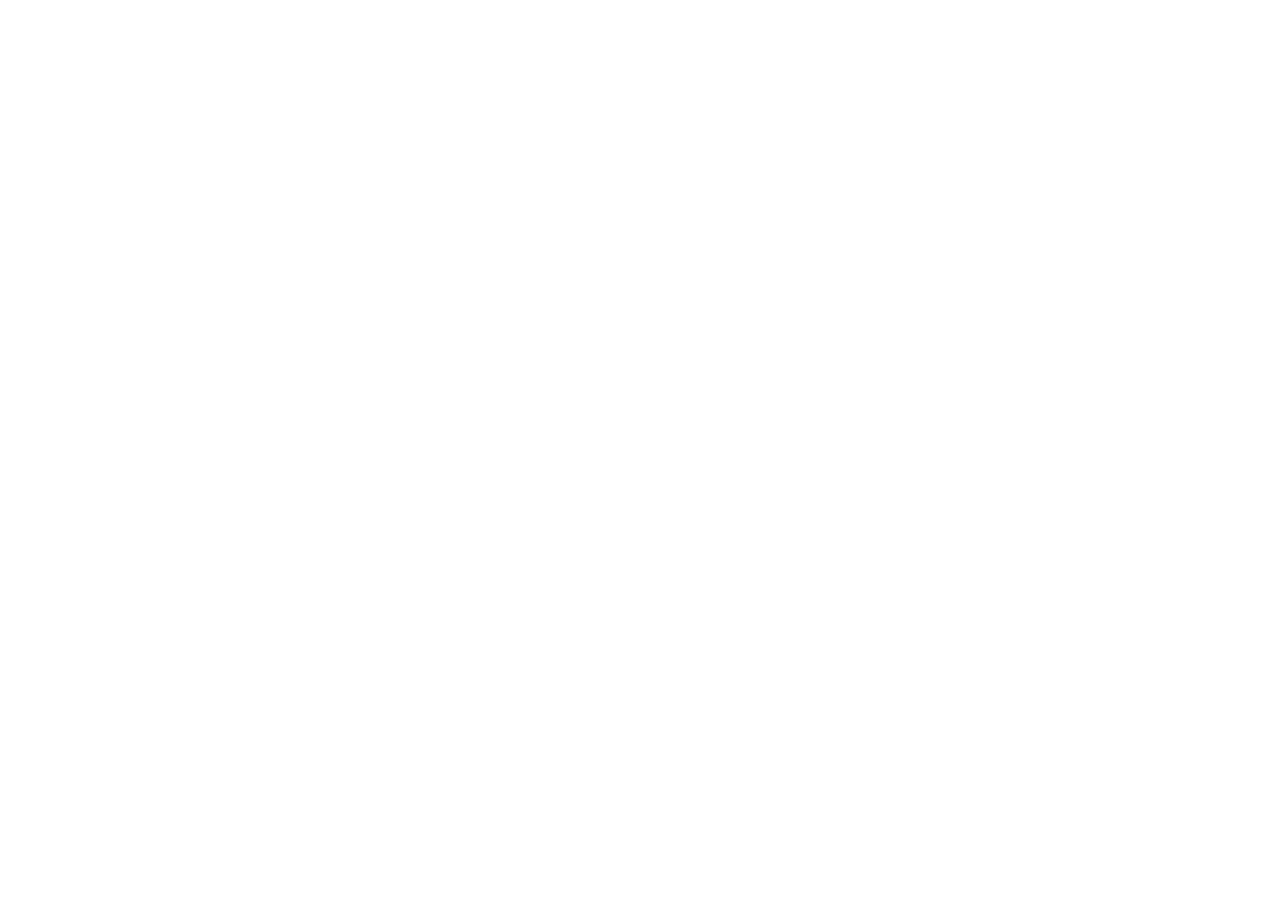
==== fundamentos/Bloco3-IntroduçãoHTMLeCSS/dia1/HTML.html @ 10c35f32 "aprendendo" ====
<!DOCTYPE html>
<html lang="en">
<head>
    <meta charset="UTF-8">
    <meta http-equiv="X-UA-Compatible" content="IE=edge">
    <meta name="viewport" content="width=device-width, initial-scale=1.0">
    <title>Document</title>
</head>
<body>
    
</body>
</html>
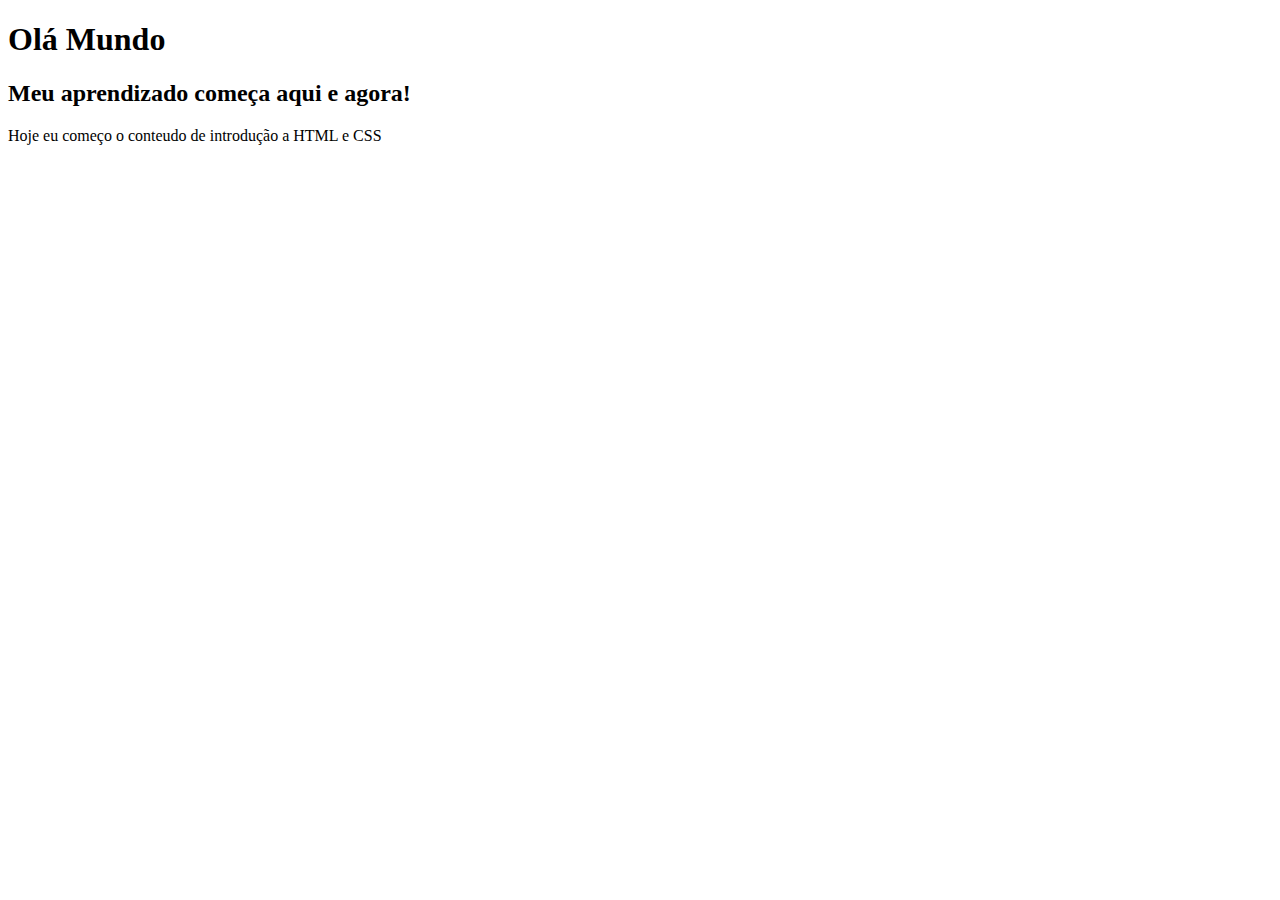
==== commit 41c3501d: "Testando html" ====
--- a/fundamentos/Bloco3-IntroduçãoHTMLeCSS/dia1/HTML.html
+++ b/fundamentos/Bloco3-IntroduçãoHTMLeCSS/dia1/HTML.html
@@ -7,6 +7,12 @@
     <title>Document</title>
 </head>
 <body>
-    
+
+        <header>
+            <h1>Olá Mundo</h1>
+        </header>
+
+        <h2>Meu aprendizado começa aqui e agora!</h2>
+        <p>Hoje eu começo o conteudo de introdução a HTML e CSS</p>
 </body>
 </html>